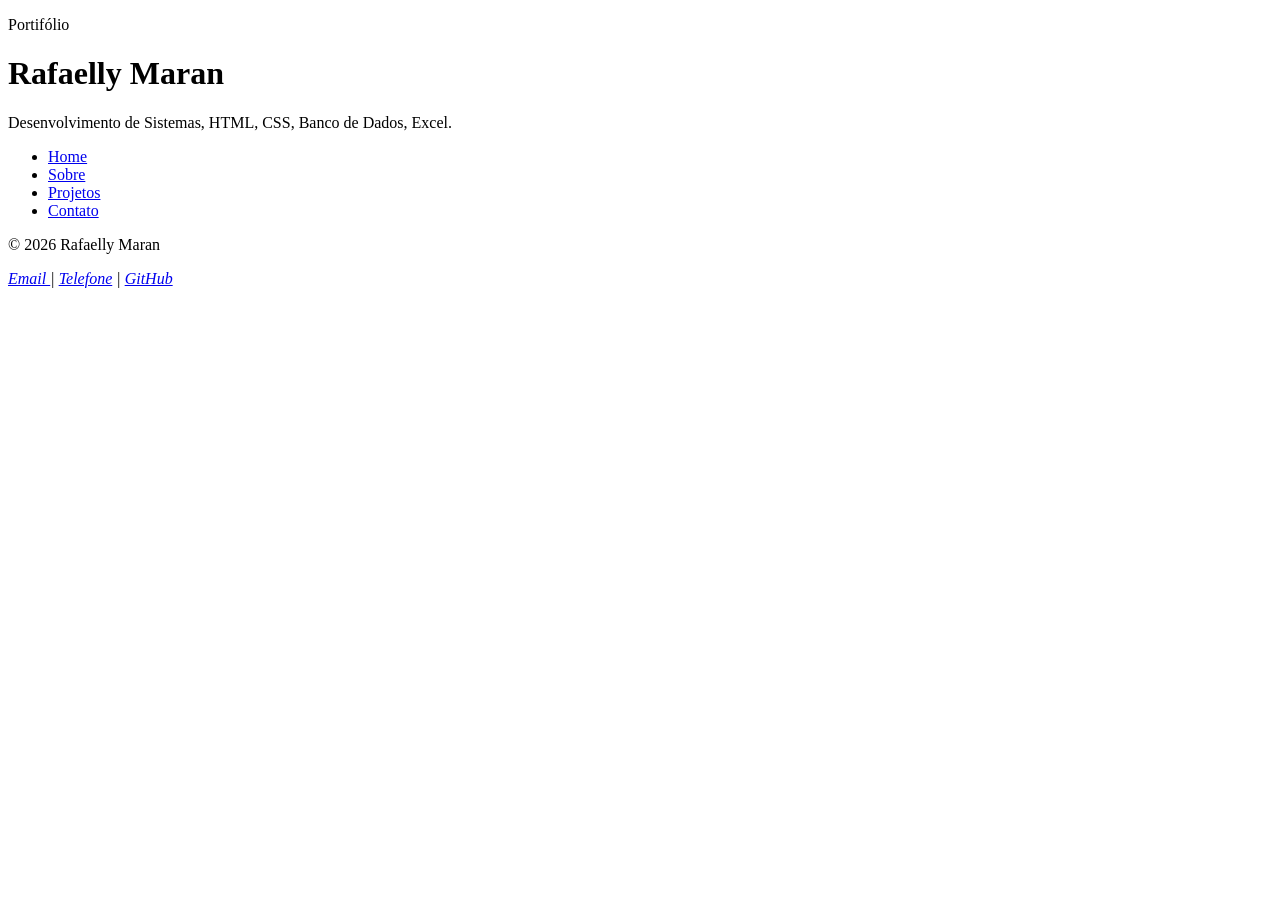
==== pages/sobre.html @ e6119dd5 "Criação da página Sobre.html e do style SObre.css" ====
<!DOCTYPE html>
<html lang="pt-br">
<head>
    <meta charset="UTF-8">
    <meta name="viewport" content="width=device-width, initial-scale=1.0">
    <title>Sobre | Rafaelly Maran</title>
    <link rel="stylesheet" href=".style/style-sobre.css">
    <link rel="stylesheet" href=".style/style.css">
</head>
<body>

    <header class="cabecalho"> 
        <div class="Container">
            <p class="Etiqueta" >Portifólio</p>

            <h1>Rafaelly Maran</h1>

            <p class="subtitulo">Desenvolvimento de Sistemas, HTML, CSS, Banco de Dados, Excel.</p>
            <nav class="menu-principal">
            <ul class="menu-lista">
                <li class="menu-link"> <a href="Index.html"> Home</a></li>
                <li class="menu-link"> <a href="./pages/sobre.html"> Sobre </a></li>
                <li class="menu-link"> <a href="./pages/projetos.html">Projetos</a></li>
                <li class="menu-link"> <a href="./pages/contato.html"> Contato</a></li>

                </nav>
            </ul>


        </div>

     </header>


     <footer class="rodape">
        <div class="Container">
        <p>&copy; 2026 Rafaelly Maran</p>
        <address>

            <a href="mailto:rafaelly.neto@edu.senai.br"> Email </a>
            <span>|</span>
            <a href="tel:+ 5515991069020">Telefone</a>
            <span>|</span>
            <a href="https://github.com/rafaellyneto-tech/rafaellyneto-tecnologia.github.io" target="blank">GitHub</a>
        </address>




        </div>
     </footer>
    
    
</body>
</html>
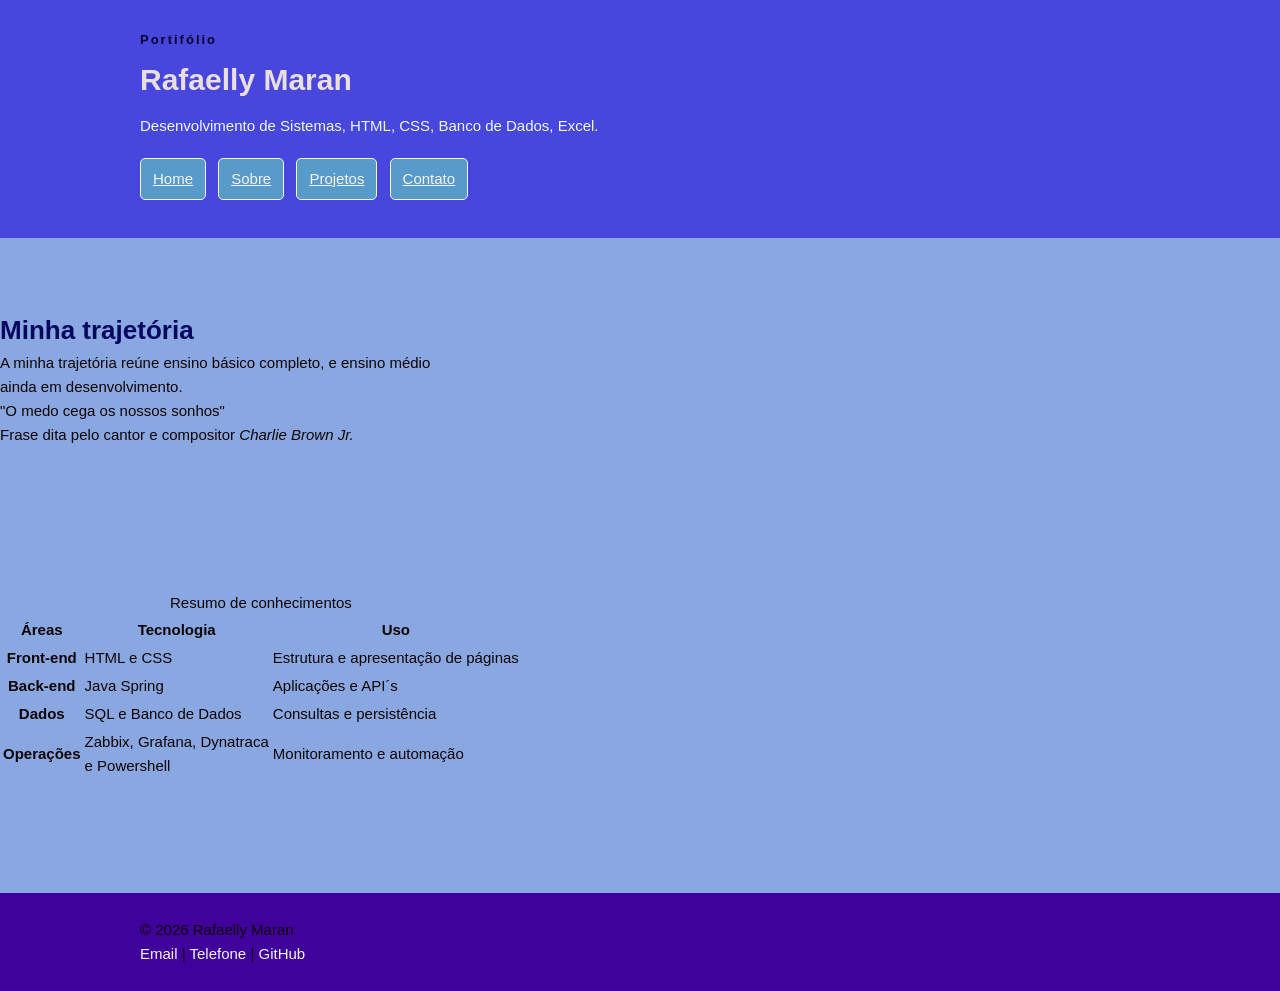
==== commit bf7f3406: "Preenchimento e estilização da página sobre.html" ====
--- a/pages/sobre.html
+++ b/pages/sobre.html
@@ -4,7 +4,7 @@
     <meta charset="UTF-8">
     <meta name="viewport" content="width=device-width, initial-scale=1.0">
     <title>Sobre | Rafaelly Maran</title>
-    <link rel="stylesheet" href=".style/style-sobre.css">
+    <link rel="stylesheet" href="style-sobre.css">
     <link rel="stylesheet" href=".style/style.css">
 </head>
 <body>
@@ -18,10 +18,10 @@
             <p class="subtitulo">Desenvolvimento de Sistemas, HTML, CSS, Banco de Dados, Excel.</p>
             <nav class="menu-principal">
             <ul class="menu-lista">
-                <li class="menu-link"> <a href="Index.html"> Home</a></li>
-                <li class="menu-link"> <a href="./pages/sobre.html"> Sobre </a></li>
-                <li class="menu-link"> <a href="./pages/projetos.html">Projetos</a></li>
-                <li class="menu-link"> <a href="./pages/contato.html"> Contato</a></li>
+                <li class="menu-link"> <a href="../Index.html"> Home</a></li>
+                <li class="menu-link"> <a href="./sobre.html"> Sobre </a></li>
+                <li class="menu-link"> <a href="./projetos.html">Projetos</a></li>
+                <li class="menu-link"> <a href="./contato.html"> Contato</a></li>
 
                 </nav>
             </ul>
@@ -30,6 +30,84 @@
         </div>
 
      </header>
+     <main class="container">
+        <section class="secao">
+            <h2>Minha trajetória</h2>
+
+            <p>
+                A minha trajetória reúne  ensino básico completo, e ensino médio<br>
+                ainda em desenvolvimento.
+            </p>
+            <blockquote class="citacao">
+                "O medo cega os nossos sonhos"
+
+            </blockquote>
+
+            <p>
+                Frase dita pelo cantor e compositor <cite> Charlie Brown Jr.</cite>
+            </p>
+
+        </section>
+
+        <section class="secao">
+            <table class="Tabela de conhecimentos">
+
+                <caption>Resumo de conhecimentos</caption>
+                <thead>
+                    <tr>
+                        <th scope "col">Áreas</th>
+                        <th scope "col">Tecnologia</th>
+                        <th scope "col">Uso</th>
+                    </tr>
+
+                </thead>
+
+                <thead>
+                    <tr>
+                        <th scope "row">Front-end</th>
+                        <td>HTML e CSS</td>
+                        <td>Estrutura e apresentação de páginas</td>
+                    </tr>
+
+                    </thead>
+
+                    </thead>
+                       <tr>
+                        <th scope"row">Back-end</th>
+                        <td>Java Spring</td>
+                        <td>Aplicações e API´s</td>
+                       </tr> 
+                       </thead>
+                      <thead>  
+                       <tr>
+                         <th scope "row">Dados</th>
+                        <td>SQL e Banco de Dados</td>
+                        <td>Consultas e persistência</td>
+                    </tr>
+                    </thead>
+                    
+                    <thead>
+                    <tr> 
+                        <th scope"row">Operações</th>
+                        <td>Zabbix, Grafana, Dynatraca<br>
+                             e Powershell</td>
+                        <td>Monitoramento e automação</td>
+                        </tr>
+                        </thead>
+                        
+                
+                </tbody>
+
+            </table>
+            
+
+
+        </section>
+
+
+
+
+     </main>
 
 
      <footer class="rodape">
--- a/pages/style-sobre.css
+++ b/pages/style-sobre.css
@@ -0,0 +1,11 @@
+.tabela-conhecimentos{
+    width: 100%;
+    border: 5px solid black;
+    border-collapse: collapse;
+    background-color: aliceblue;
+}
+
+.tabela-conhecimentos th,
+.tabela-conhecimentos td{
+    border: 5px solid blue;
+}
--- a/pages/.style/style.css
+++ b/pages/.style/style.css
@@ -0,0 +1,144 @@
+*{
+    box-sizing: border-box;
+    margin: 0;
+}
+
+body{
+    margin: 0;
+    background-color: rgb(137, 168, 226);
+    color: rgb(15, 4, 4);
+    font-family: Arial, Helvetica, sans-serif;
+    font-size: 15px;
+    line-height: 1.6;
+}
+
+h1,h2,h3{
+    color: rgb(7, 7, 96);
+}
+
+h1{
+    font-size: 30px;
+    margin-bottom: 10px;
+}
+
+h2{
+    font-size: 26px;
+
+}
+
+h3{
+    font-size: 20px;
+}
+
+a{
+    color: whitesmoke;
+}
+
+.Container{
+    width: 90%;
+    max-width: 1000px;
+    margin: 0 auto;
+}
+
+.cabecalho{
+    background-color: rgb(71, 71, 221);
+    color: aliceblue;
+    padding: 30px 0px;
+}
+
+.cabecalho h1{
+    color: rgb(234, 222, 222);
+}
+
+.Etiqueta{
+    margin-bottom: 5px;
+    color: rgb(5, 5, 44);
+    font-size: 13px;
+    font-weight: bold;
+    letter-spacing: 2px;
+}
+
+.subtitulo{
+    max-width: 700px;
+}
+
+.menu-lista{
+    margin: 20px 0 0;
+    padding: 0;
+    list-style: none;
+
+}
+
+.menu-lista li{
+    display: inline-block;
+    margin-right: 8px;
+    margin-bottom: 8px;
+
+}
+
+.menu-link{
+    display: inline-block;
+    padding: 8px 12px;
+
+    background-color: rgb(88, 154, 201);
+    color: aqua;
+
+    border:1px solid whitesmoke;
+    border-radius: 5px;
+
+    text-decoration: none;
+}
+
+.secao{
+    padding: 72px 0px;
+}
+
+.titulo-secao{
+    margin-bottom: 32px ;
+    padding-left: 12px;
+
+    border-left: 5px solid rgb(56, 8, 101);
+    border-radius: 5px;
+}
+
+.grade-cards{
+    display: grid;
+    gap: 24px;
+}
+.cards{
+    padding: 24px;
+    background-color: rgb(86, 130, 200);
+    border: 1px solid rgb(179, 176, 172);
+    border-radius: 10px;
+    box-shadow: 0 10px 30px rgba(rgb(7, 25, 85), rgb(0, 28, 120), rgb(3, 3, 31), alpha);
+
+}
+
+.lista-tecnologia{
+    display: inline-block;
+    gap: 12px;
+    list-style: none;
+    padding: 0px;
+    margin: 0px;
+}
+
+.lista-tecnologia li{
+    padding: 10px 14px;
+    background-color: rgb(59, 92, 184);
+    display: inline-block;
+    border: 1px solid whitesmoke;
+    border-radius: 999px;
+}
+.rodape{
+    margin-top: 40px;
+    padding: 25px;
+    background-color: rgb(63, 2, 154);
+}
+
+.rodape address{
+    font-style: normal;
+}
+
+.rodape a{
+    text-decoration: none;
+}
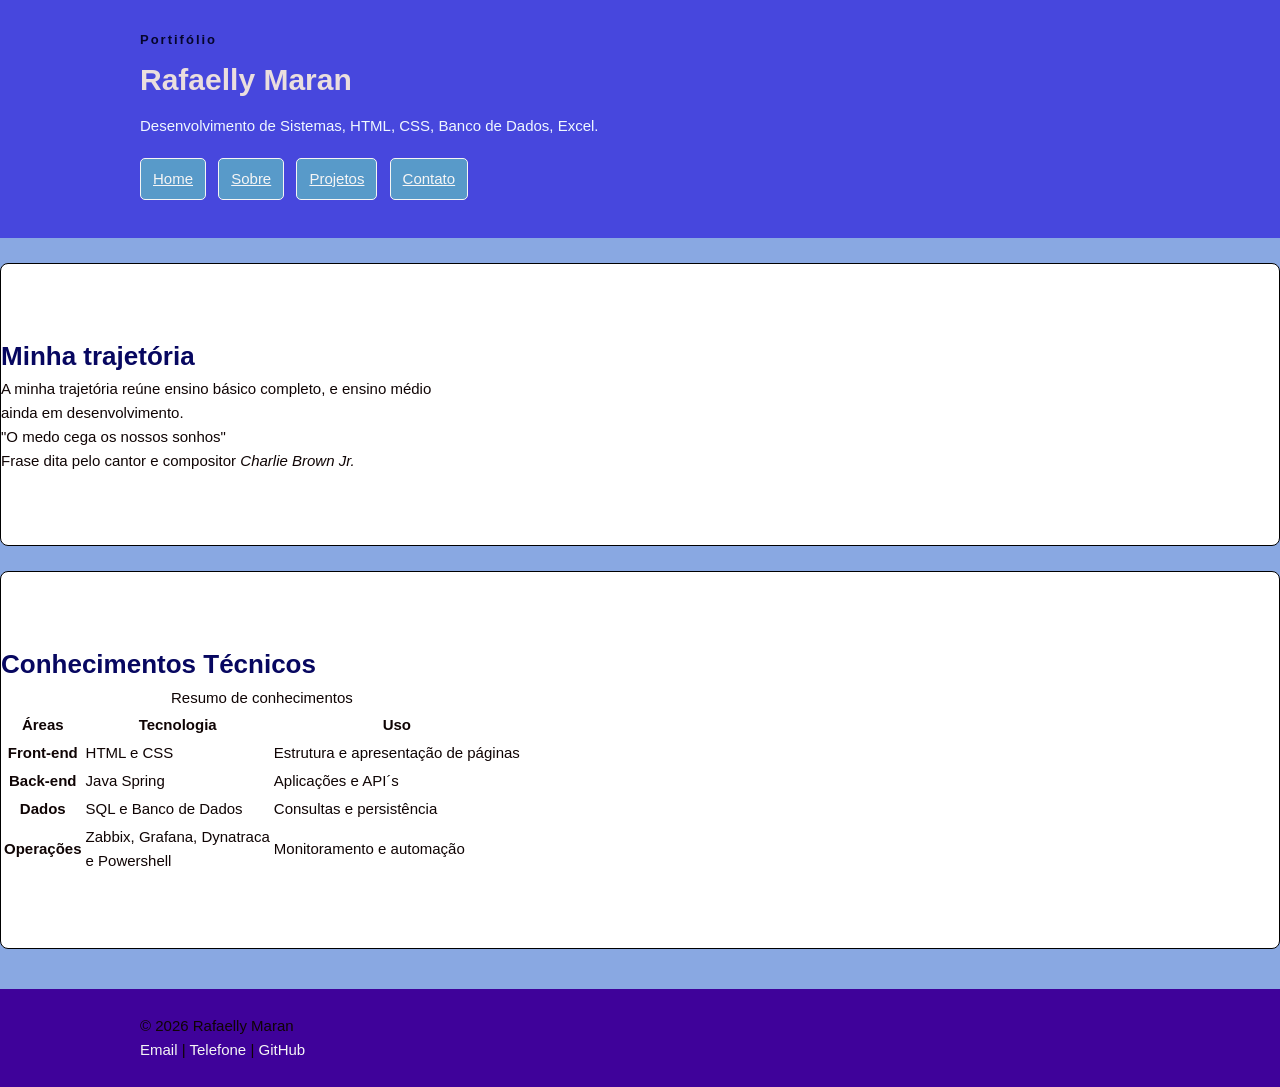
==== commit 4d5a36f3: "Correção das estilizações das páginas sobre.html e index.html" ====
--- a/pages/sobre.html
+++ b/pages/sobre.html
@@ -4,9 +4,9 @@
     <meta charset="UTF-8">
     <meta name="viewport" content="width=device-width, initial-scale=1.0">
     <title>Sobre | Rafaelly Maran</title>
-    <link rel="stylesheet" href="style-sobre.css">
-    <link rel="stylesheet" href=".style/style.css">
-</head>
+    <link rel="stylesheet" href="../style/style.css">
+    <link rel="stylesheet" href="../style-sobre.css">
+    
 <body>
 
     <header class="cabecalho"> 
@@ -50,6 +50,7 @@
         </section>
 
         <section class="secao">
+            <h2>Conhecimentos Técnicos</h2>
             <table class="Tabela de conhecimentos">
 
                 <caption>Resumo de conhecimentos</caption>
--- a/style/style.css
+++ b/style/style.css
@@ -0,0 +1,144 @@
+*{
+    box-sizing: border-box;
+    margin: 0;
+}
+
+body{
+    margin: 0;
+    background-color: rgb(137, 168, 226);
+    color: rgb(15, 4, 4);
+    font-family: Arial, Helvetica, sans-serif;
+    font-size: 15px;
+    line-height: 1.6;
+}
+
+h1,h2,h3{
+    color: rgb(7, 7, 96);
+}
+
+h1{
+    font-size: 30px;
+    margin-bottom: 10px;
+}
+
+h2{
+    font-size: 26px;
+
+}
+
+h3{
+    font-size: 20px;
+}
+
+a{
+    color: whitesmoke;
+}
+
+.Container{
+    width: 90%;
+    max-width: 1000px;
+    margin: 0 auto;
+}
+
+.cabecalho{
+    background-color: rgb(71, 71, 221);
+    color: aliceblue;
+    padding: 30px 0px;
+}
+
+.cabecalho h1{
+    color: rgb(234, 222, 222);
+}
+
+.Etiqueta{
+    margin-bottom: 5px;
+    color: rgb(5, 5, 44);
+    font-size: 13px;
+    font-weight: bold;
+    letter-spacing: 2px;
+}
+
+.subtitulo{
+    max-width: 700px;
+}
+
+.menu-lista{
+    margin: 20px 0 0;
+    padding: 0;
+    list-style: none;
+
+}
+
+.menu-lista li{
+    display: inline-block;
+    margin-right: 8px;
+    margin-bottom: 8px;
+
+}
+
+.menu-link{
+    display: inline-block;
+    padding: 8px 12px;
+
+    background-color: rgb(88, 154, 201);
+    color: aqua;
+
+    border:1px solid whitesmoke;
+    border-radius: 5px;
+
+    text-decoration: none;
+}
+
+.secao{
+    padding: 72px 0px;
+}
+
+.titulo-secao{
+    margin-bottom: 32px ;
+    padding-left: 12px;
+
+    border-left: 5px solid rgb(56, 8, 101);
+    border-radius: 5px;
+}
+
+.grade-cards{
+    display: grid;
+    gap: 24px;
+}
+.cards{
+    padding: 24px;
+    background-color: rgb(86, 130, 200);
+    border: 1px solid rgb(179, 176, 172);
+    border-radius: 10px;
+    box-shadow: 0 10px 30px rgba(rgb(7, 25, 85), rgb(0, 28, 120), rgb(3, 3, 31), alpha);
+
+}
+
+.lista-tecnologia{
+    display: inline-block;
+    gap: 12px;
+    list-style: none;
+    padding: 0px;
+    margin: 0px;
+}
+
+.lista-tecnologia li{
+    padding: 10px 14px;
+    background-color: rgb(59, 92, 184);
+    display: inline-block;
+    border: 1px solid whitesmoke;
+    border-radius: 999px;
+}
+.rodape{
+    margin-top: 40px;
+    padding: 25px;
+    background-color: rgb(63, 2, 154);
+}
+
+.rodape address{
+    font-style: normal;
+}
+
+.rodape a{
+    text-decoration: none;
+}
--- a/style-sobre.css
+++ b/style-sobre.css
@@ -0,0 +1,42 @@
+.tabela-conhecimentos{
+    width: 100%;
+    border: 5px solid black;
+
+    border-collapse: collapse;
+    background-color: aliceblue;
+}
+
+
+.tabela-conhecimentos caption{
+    margin-bottom: 10px;
+    font-weight: bold;
+    text-align: left;
+}
+
+.tabela-conhecimentos th,
+.tabela-conhecimentos td{
+
+    padding: 12px;
+    border: 5px solid blue;
+    text-align: left;
+}
+
+
+.tabela-conhecimentos thead{
+    background-color: aqua;
+
+}
+
+.tabela-conhecimentos tfoot{
+    background-color: gray;
+}
+
+
+.secao{
+    padding: 72px 0;
+    margin: 25px 0;
+
+    background-color: white;
+    border: 1px solid black;
+    border-radius: 8px;
+}
